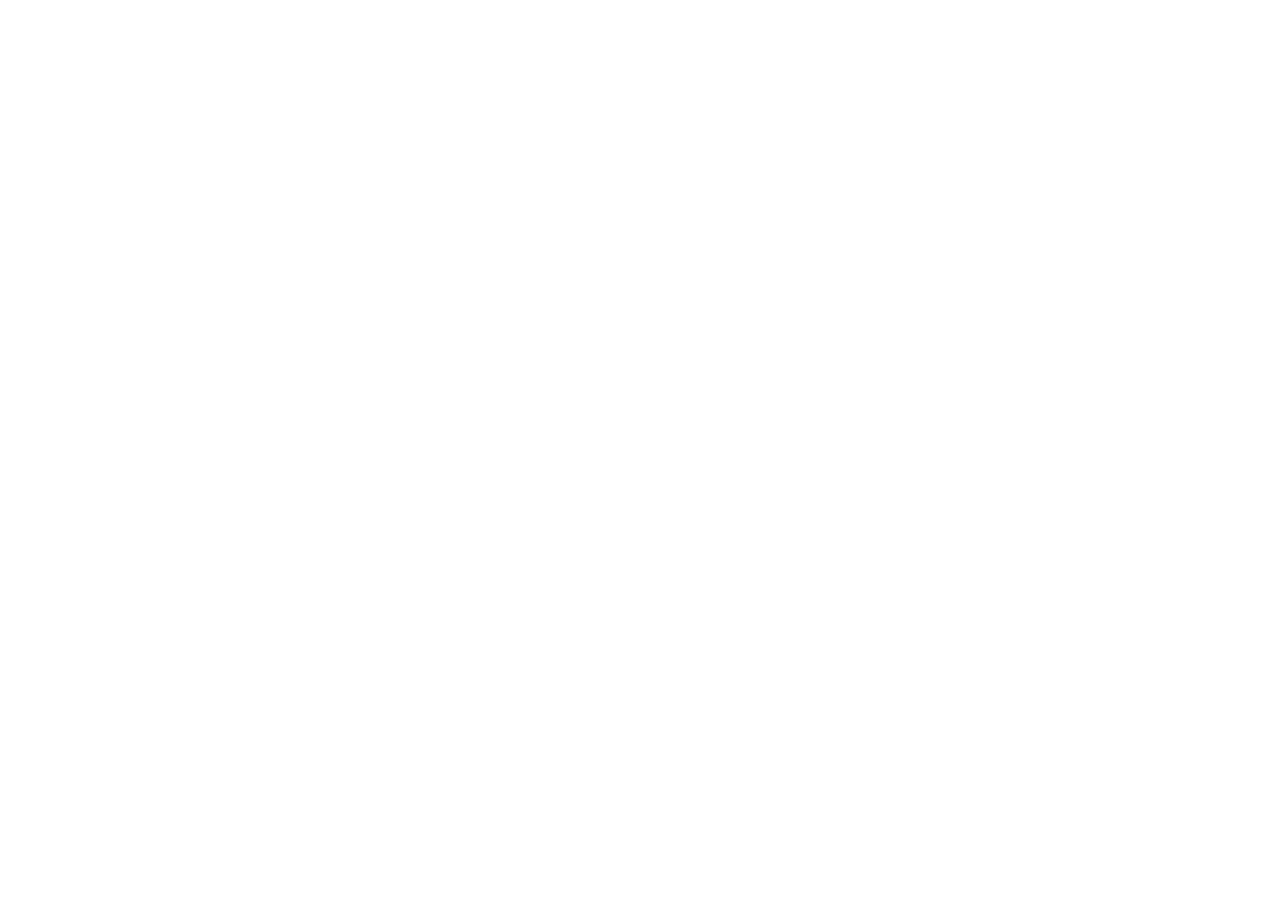
==== index.html @ a98d2276 "initial read-me and index.html file" ====
<!DOCTYPE html>
<html lang="en">
<head>
    <meta charset="UTF-8">
    <meta http-equiv="X-UA-Compatible" content="IE=edge">
    <meta name="viewport" content="width=device-width, initial-scale=1.0">
    <title>Odin Recipies</title>
</head>
<body>
    
</body>
</html>
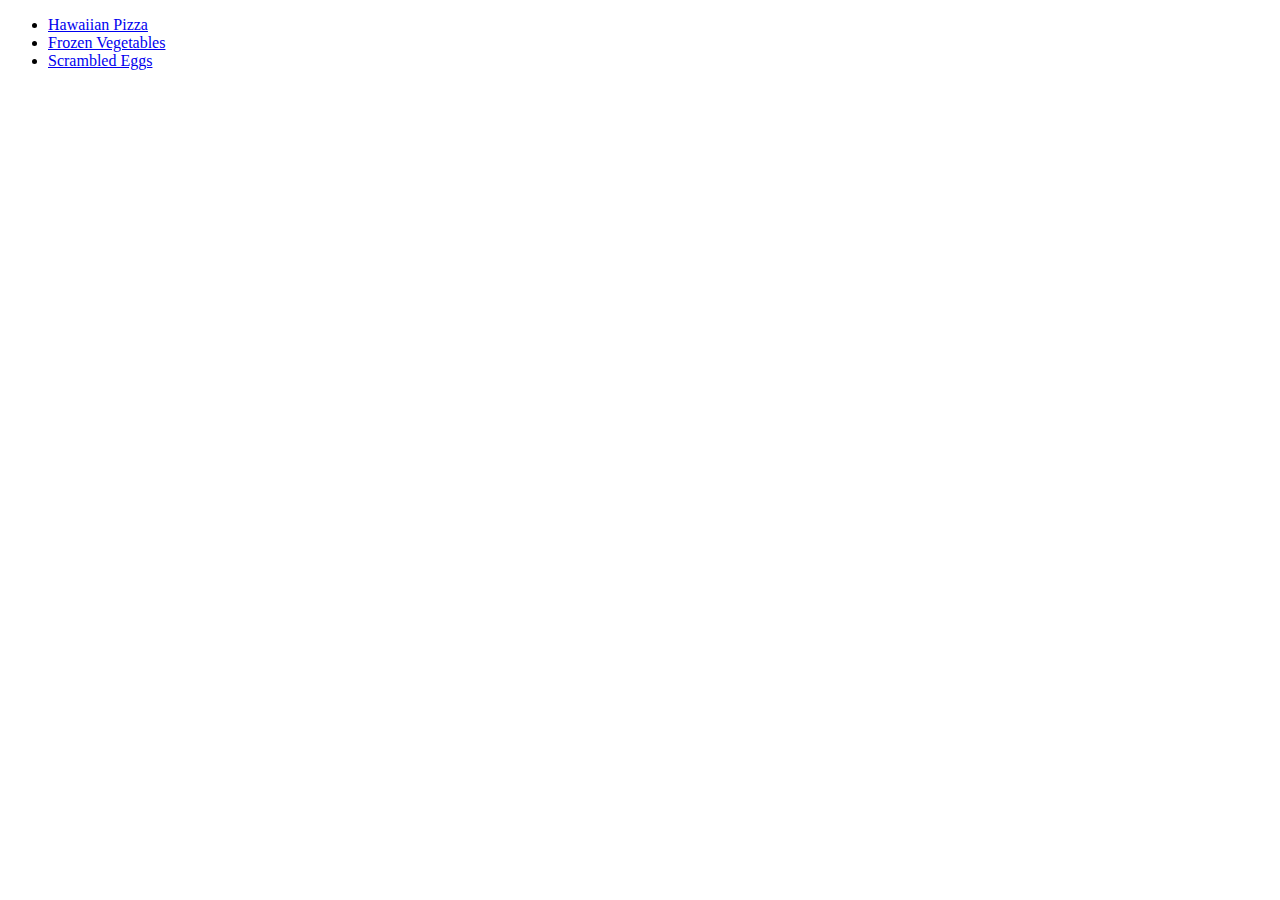
==== commit 6a12db59: "recipies folder and basic html setup, links in main html page" ====
--- a/index.html
+++ b/index.html
@@ -7,6 +7,10 @@
     <title>Odin Recipies</title>
 </head>
 <body>
-    
+    <ul>
+        <li><a href="recipies/hawaiianPizza.html">Hawaiian Pizza</a></li>
+        <li><a href="recipies/frozenVeggies.html">Frozen Vegetables</a></li>
+        <li><a href="recipies/eggs.html">Scrambled Eggs</a></li>
+    </ul>
 </body>
 </html>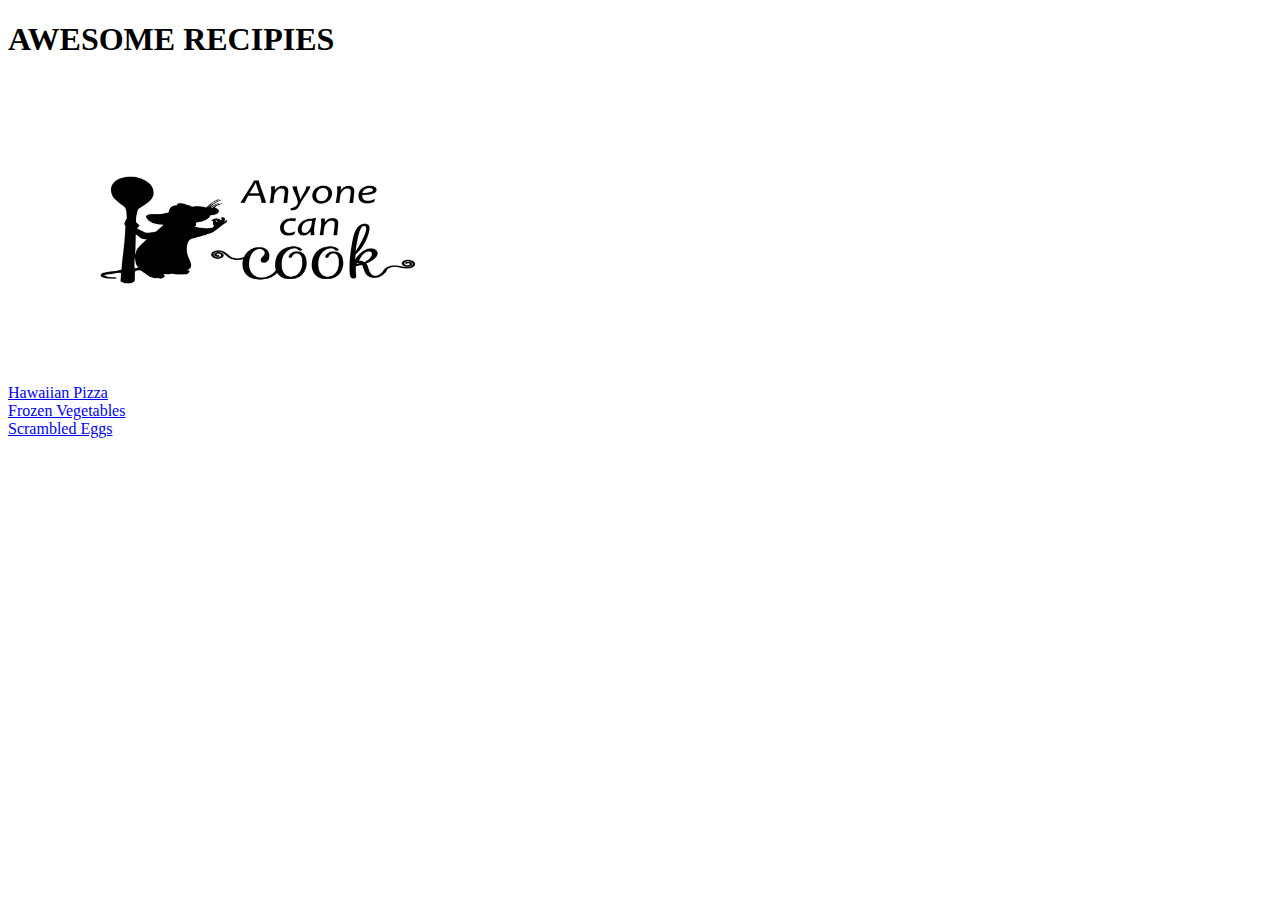
==== commit 49fd0017: "finished eggs html page, added image to home page" ====
--- a/index.html
+++ b/index.html
@@ -7,6 +7,8 @@
     <title>Odin Recipies</title>
 </head>
 <body>
+    <h1>AWESOME RECIPIES</h1>
+    <img src="./images/cookingRat.jpg" width="500" height="300"
     <ul>
         <li><a href="recipies/hawaiianPizza.html">Hawaiian Pizza</a></li>
         <li><a href="recipies/frozenVeggies.html">Frozen Vegetables</a></li>
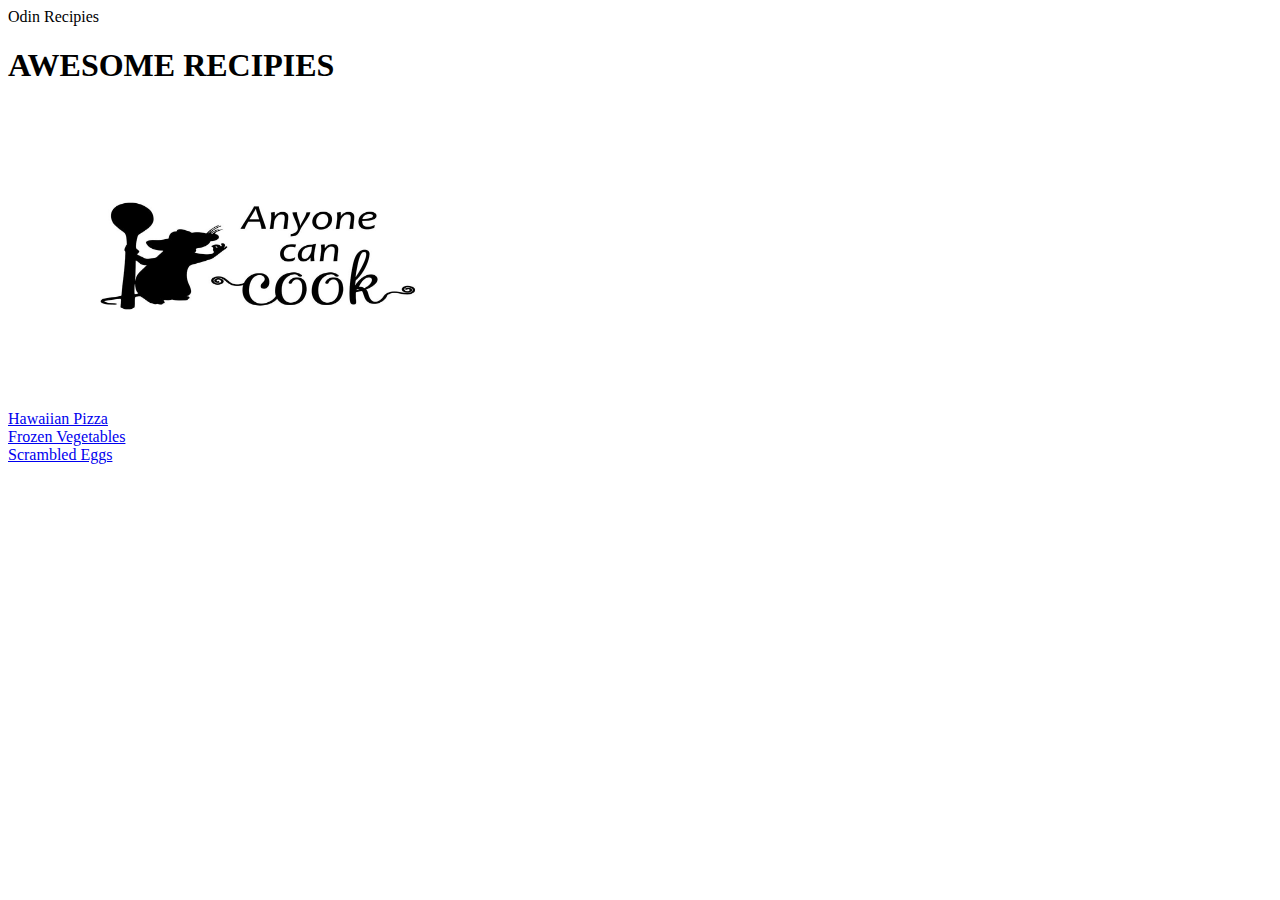
==== commit 8f749ef4: "added style.css sheet" ====
--- a/index.html
+++ b/index.html
@@ -4,6 +4,7 @@
     <meta charset="UTF-8">
     <meta http-equiv="X-UA-Compatible" content="IE=edge">
     <meta name="viewport" content="width=device-width, initial-scale=1.0">
+    <link rel="stylesheet" href="style.css"
     <title>Odin Recipies</title>
 </head>
 <body>
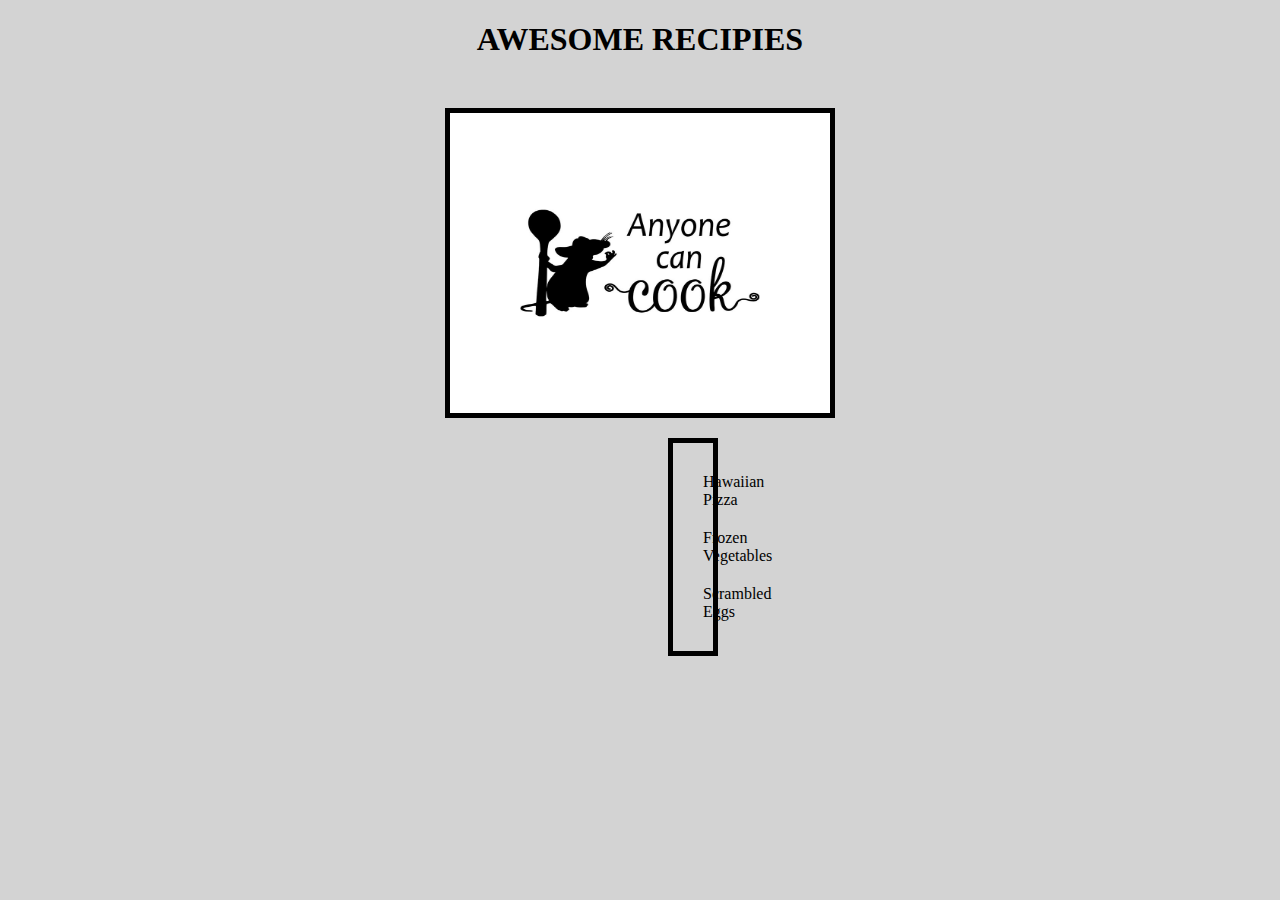
==== commit a78c0b34: "styled main html page" ====
--- a/index.html
+++ b/index.html
@@ -4,12 +4,12 @@
     <meta charset="UTF-8">
     <meta http-equiv="X-UA-Compatible" content="IE=edge">
     <meta name="viewport" content="width=device-width, initial-scale=1.0">
-    <link rel="stylesheet" href="style.css"
+    <link rel="stylesheet" href="index.css">
     <title>Odin Recipies</title>
 </head>
 <body>
     <h1>AWESOME RECIPIES</h1>
-    <img src="./images/cookingRat.jpg" width="500" height="300"
+    <img src="./images/cookingRat.jpg" width="500" height="300">
     <ul>
         <li><a href="recipies/hawaiianPizza.html">Hawaiian Pizza</a></li>
         <li><a href="recipies/frozenVeggies.html">Frozen Vegetables</a></li>
--- a/index.css
+++ b/index.css
@@ -0,0 +1,35 @@
+body {
+    background-color: lightgrey;
+}
+
+h1 {
+    text-align: center;
+    margin-bottom: 50px;
+}
+
+img {
+    display: block;
+  margin-left: auto;
+  margin-right: auto;
+  width: 30%;
+  border: 5px solid black;
+  margin-bottom: 20px;
+}
+
+ul {
+    list-style: none;
+    text-align: center;
+    border: 5px solid black;
+    margin-left: 660px;
+    margin-right: 660px;
+    padding: 20px;
+}
+
+a {
+    text-decoration: none;
+    color: black;
+}
+
+li {
+    padding: 10px;
+}